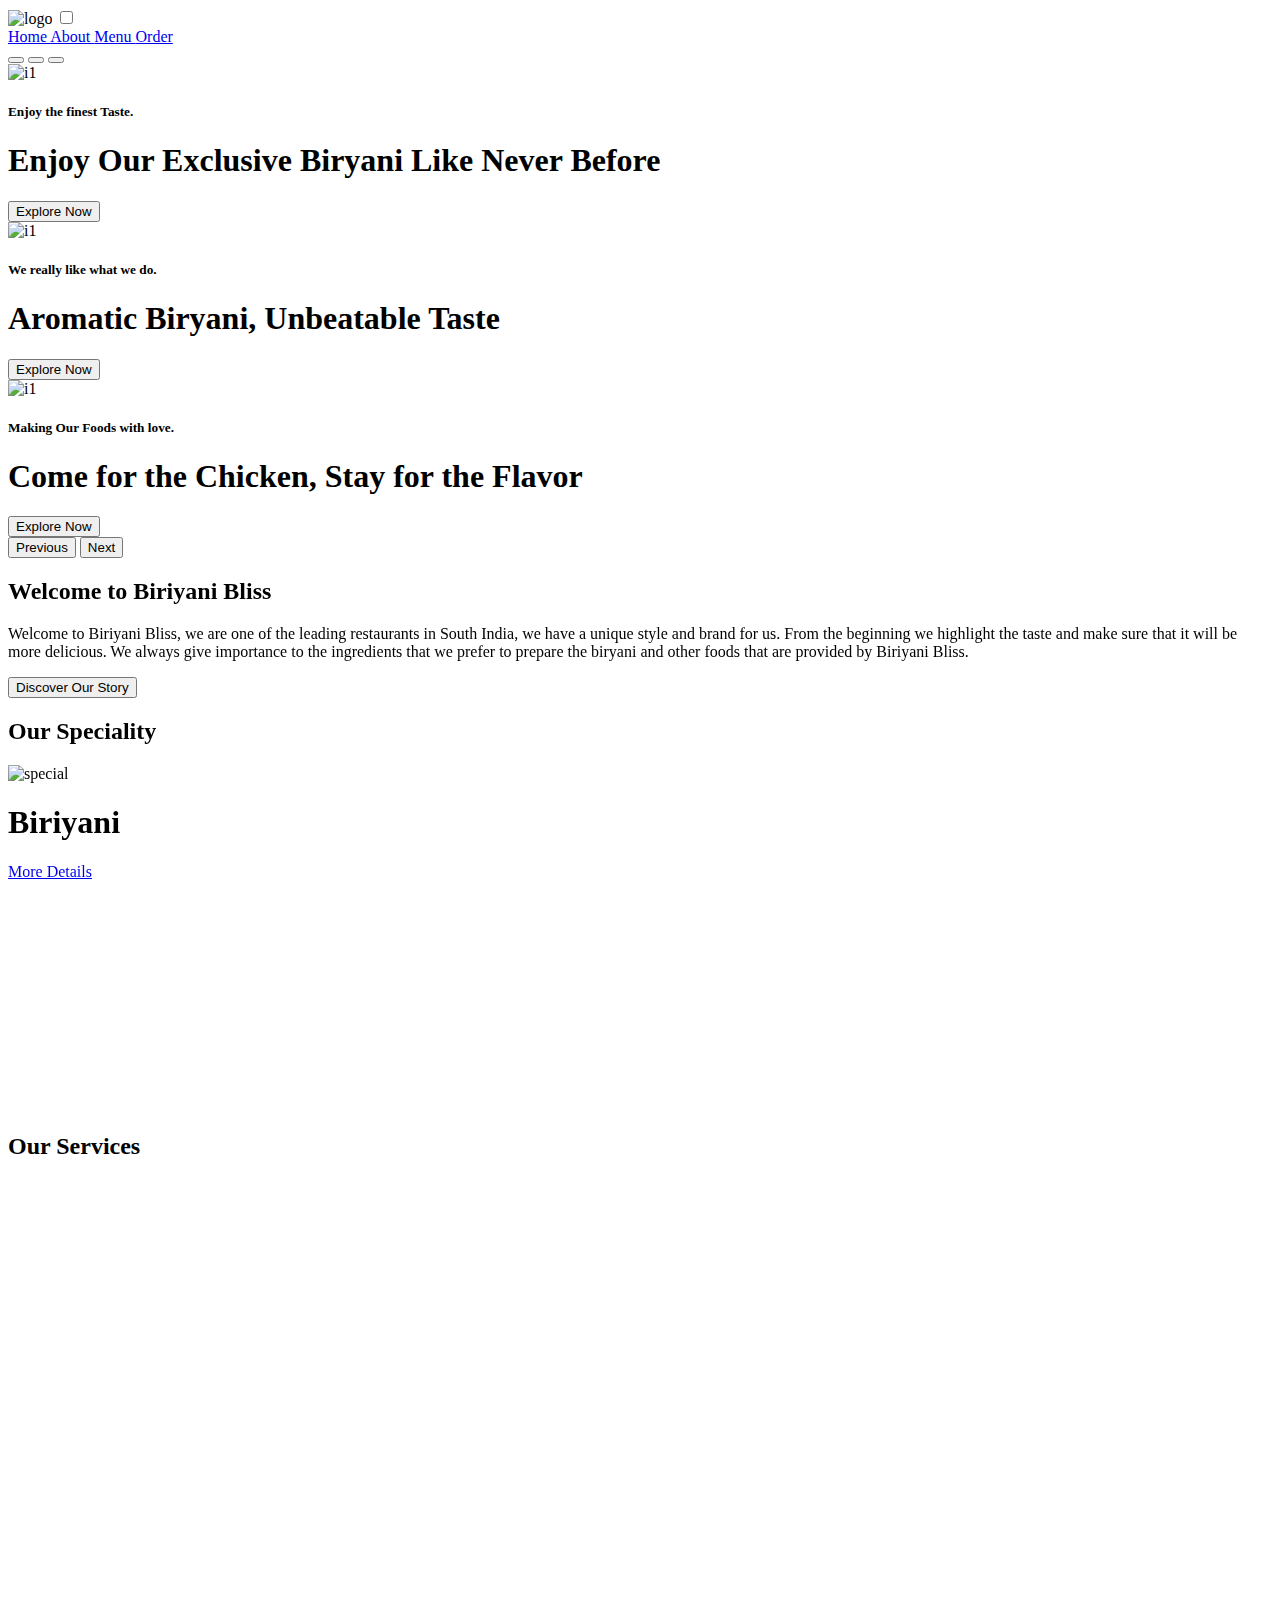
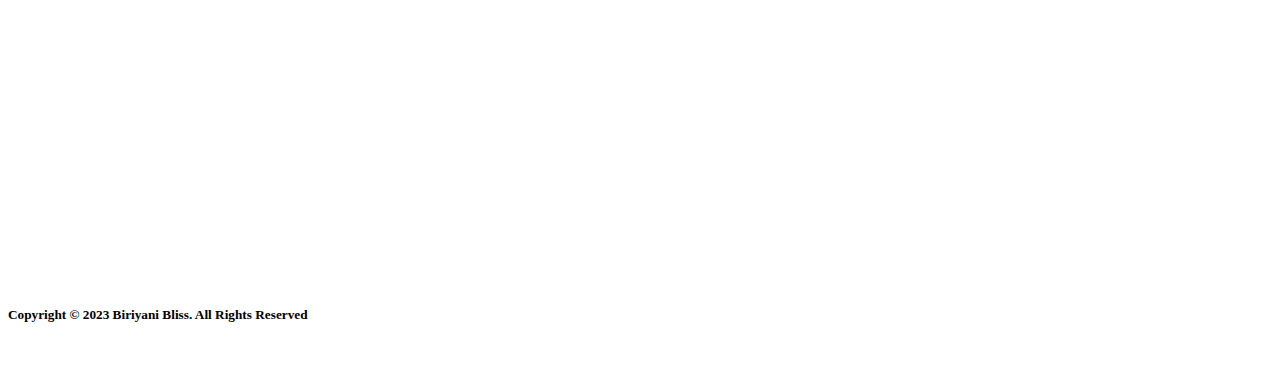
==== index.html @ 111d2451 "index.html" ====
<!DOCTYPE html>
<html lang="en">
    <head>
        <meta charset="UTF-8">
        <meta name="viewport" content="width=device-width, initial-scale=1.0">
        <title>Biriyani Bliss</title>
        <link rel="shortcut icon" href="https://w7.pngwing.com/pngs/379/288/png-transparent-chicken-biryani-thumbnail.png" />
        <script src="https://kit.fontawesome.com/c27622e685.js" crossorigin="anonymous"></script>
        <link rel="stylesheet" href="https://unpkg.com/aos@next/dist/aos.css" />
        <link href="https://cdn.jsdelivr.net/npm/bootstrap@5.0.2/dist/css/bootstrap.min.css" rel="stylesheet" integrity="sha384-EVSTQN3/azprG1Anm3QDgpJLIm9Nao0Yz1ztcQTwFspd3yD65VohhpuuCOmLASjC" crossorigin="anonymous">
        <link rel="stylesheet" href="./Style.css" type="text/css">
    </head>
    <body>
        <div class="container-fluid position-relative p-0">
            <!-- Navbar -->
            <nav class="position-fixed text-white">
                    <div class="d-flex justify-content-between align-items-center ">
                        <img src="./Assets/Biryanilogo-01-removebg-preview.png" alt="logo" height="90px" width="130px">
                        <input type="checkbox" id="ic" class="d-none">
                        <label for="ic"><i class="fa-solid fa-bars position-absolute fs-1" ></i></label>
                        <div class="subnv d-flex gap-3">
                            <a href="#" class="text-white fw-bold p-2">
                                Home
                            </a>
                            <a href="./about.html" class="text-white fw-bold p-2">
                                About
                            </a>
                            <a href="./menu.html" class="text-white fw-bold p-2">
                                Menu
                            </a>
                            <a href="./order.html" class="text-white fw-bold p-2">
                                Order
                            </a>
                        </div>
                    </div>
            </nav>
            <a href="#" class="text-center"><i class="fa-solid fa-arrow-up"></i></a>
            <!-- Carousel Design -->
            <div id="carouselExampleIndicators" class="carousel slide bg-dark" data-bs-ride="carousel" >
                <div class="carousel-indicators">
                  <button type="button" data-bs-target="#carouselExampleIndicators" data-bs-slide-to="0" class="active" aria-current="true" aria-label="Slide 1"></button>
                  <button type="button" data-bs-target="#carouselExampleIndicators" data-bs-slide-to="1" aria-label="Slide 2"></button>
                  <button type="button" data-bs-target="#carouselExampleIndicators" data-bs-slide-to="2" aria-label="Slide 3"></button>
                </div>
                <div class="carousel-inner ">
                    <div class="carousel-item position-relative active vh-100">
                        <img src="./Assets/12a.jpg" alt="i1" height="100%" width="100%">
                        <div class="position-absolute text-center">
                            <h5>Enjoy the finest Taste.</h5>
                            <h1>Enjoy Our Exclusive Biryani Like Never Before</h1>
                            <a href="./about.html"><button>Explore Now</button></a>
                        </div>
                    </div>
                    <div class="carousel-item position-relative vh-100">
                        <img src="./Assets/12b.jpg" alt="i1" height="100%" width="100%">
                        <div class="position-absolute text-center">
                            <h5>We really like what we do.</h5>
                            <h1>Aromatic Biryani, Unbeatable Taste</h1>
                            <a href="./about.html"><button>Explore Now</button></a>
                        </div>
                    </div>
                    <div class="carousel-item position-relative vh-100">
                        <img src="./Assets/12c.jpg" alt="i1" height="100%" width="100%">
                        <div class="position-absolute text-center">
                            <h5>Making Our Foods with love.</h5>
                            <h1>Come for the Chicken, Stay for the Flavor</h1>
                            <a href="./about.html"><button>Explore Now</button></a>
                        </div>
                    </div>
                </div>
                <button class="carousel-control-prev" type="button" data-bs-target="#carouselExampleIndicators" data-bs-slide="prev">
                  <span class="carousel-control-prev-icon" aria-hidden="true"></span>
                  <span class="visually-hidden">Previous</span>
                </button>
                <button class="carousel-control-next" type="button" data-bs-target="#carouselExampleIndicators" data-bs-slide="next">
                  <span class="carousel-control-next-icon" aria-hidden="true"></span>
                  <span class="visually-hidden">Next</span>
                </button>
            </div>

            <!-- Content Section -->
            <div class="row homecont justify-content-center p-5 gap-3">
                <div class="col-md-6 p-5 text-center position-relative">
                    <h2 data-aos="zoom-in-up">Welcome to Biriyani Bliss</h2>
                    <p data-aos="zoom-in-up">Welcome to Biriyani Bliss, we are one of the leading restaurants in South India, we have a unique style and brand for us. From the beginning we highlight the taste and make sure that it will be more delicious.
                        We always give importance to the ingredients that we prefer to prepare the biryani and other foods that are provided by Biriyani Bliss.</p>
                    <a href="./about.html" data-aos="zoom-in-up"><button>Discover Our Story</button></a>
                </div>
                <h2 class="text-center mt-5 p-3 position-relative" data-aos="zoom-in-up">Our Speciality</h2>
                <div class="col-md-3 position-relative p-0" data-aos="zoom-in-up">
                    <img src="./Assets/1.jpg" alt="special" height="300px" width="100%">
                    <div class="position-absolute d-flex flex-column justify-content-evenly w-100 h-100 align-items-center">
                        <h1>Biriyani</h1>
                        <a href="./menu.html">More Details</a>
                    </div>
                </div>
                <div class="col-md-3 position-relative p-0" data-aos="zoom-in-up">
                    <img src="./Assets/2.jpg" alt="special" height="300px" width="100%">
                    <div class="position-absolute d-flex flex-column justify-content-evenly w-100 h-100 align-items-center">
                        <h1>Indian</h1>
                        <a href="./menu.html">More Details</a>
                    </div>
                </div>
                <div class="col-md-3 position-relative p-0" data-aos="zoom-in-up">
                    <img src="./Assets/3.jpg" alt="special" height="300px" width="100%">
                    <div class="position-absolute d-flex flex-column justify-content-evenly w-100 h-100 align-items-center">
                        <h1>Chinese</h1>
                        <a href="./menu.html">More Details</a>
                    </div>
                </div>
                <h2 class="text-center mt-5 p-3 position-relative">Our Services</h2>
                <div class="row serv justify-content-center gap-3">
                    <div class="col d-flex justify-content-center">
                        <div class="position-relative p-0 servdiv" data-aos="zoom-in-up">
                            <img src="./Assets/ser1.png" alt="service1" height="200px" width="200px">
                            <div class="position-absolute w-100 h-100 text-center d-flex justify-content-center p-3">
                                <h3 class="fw-bold pt-3">Home Delivery</h3>
                            </div>
                        </div>
                    </div>
                    <div class="col d-flex justify-content-center">
                        <div class="position-relative p-0 servdiv" data-aos="zoom-in-up">
                            <img src="./Assets/ser2.png" alt="service2" height="200px" width="200px">
                            <div class="position-absolute w-100 h-100 text-center d-flex justify-content-center p-3">
                                <h3 class="fw-bold pt-3">Cash On Delivery</h3>
                            </div>
                        </div>
                    </div>
                    <div class="col d-flex justify-content-center">
                        <div class="position-relative p-0 servdiv" data-aos="zoom-in-up">
                            <img src="./Assets/ser3.png" alt="service3" height="200px" width="200px">
                            <div class="position-absolute w-100 h-100 text-center d-flex justify-content-center p-3">
                                <h3 class="fw-bold pt-3">Take Out</h3>
                            </div>
                        </div>
                    </div>
                    <div class="col d-flex justify-content-center">
                        <div class="position-relative p-0 servdiv" data-aos="zoom-in-up">
                            <img src="./Assets/ser4.png" alt="service4" height="200px" width="200px">
                            <div class="position-absolute w-100 h-100 text-center d-flex justify-content-center p-3">
                                <h3 class="fw-bold pt-3">Dining</h3>
                            </div>
                        </div>
                    </div>
                    <div class="col d-flex justify-content-center">
                        <div class="position-relative p-0 servdiv" data-aos="zoom-in-up">
                            <img src="./Assets/ser5.png" alt="service5" height="200px" width="200px">
                            <div class="position-absolute w-100 h-100 text-center d-flex justify-content-center p-3">
                                <h3 class="fw-bold pt-3">Party Orders</h3>
                            </div>
                        </div>
                    </div>
                </div>
            </div>

            <!-- Footer -->
            <div class="footer">
                <div class="container">
                    <div class="row p-3 gap-3 justify-content-center">
                        <div class="col-lg-5 d-flex flex-column gap-3" data-aos="zoom-in-up">
                            <h1>Biriyani Bliss</h1>
                            <p>Whether you're in the mood for spicy, tangy, or savory biryani, we have something to satisfy your taste buds.</p>
                            <h2>Contact Info</h2>
                            <div class="row align-items-center">
                                <div class="col-2 text-center"><i class="fa-solid fa-location-dot p-2 fs-5"></i></div>
                                <div class="col-10">Vijaya Nagar, Velachery, Chennai 600 042.</div>
                            </div>
                            <div class="row align-items-center">
                                <div class="col-2 text-center"><i class="fa-solid fa-envelope p-2 fs-5"></i></div>
                                <div class="col-10">loremipsum@gmail.com</div>
                            </div>
                            <div class="row align-items-center">
                                <div class="col-2 text-center"><i class="fa-solid fa-phone p-2 fs-5"></i></div>
                                <div class="col-10">+91 7708765569</div>
                            </div>
                        </div>
                        <div class="col-md-4 d-flex flex-column justify-content-between" data-aos="zoom-in-up">
                            <div class="d-flex flex-column gap-3">
                                <h3>Quick Links</h3>
                                <a href="#">Home</a>
                                <a href="./about.html">About</a>
                                <a href="./menu.html">Menu</a>
                                <a href="./order.html">Order</a>
                            </div>
                            <div class="mt-3">
                                <h3>Follow Us</h3>
                                <div class="d-flex gap-3">
                                    <i class="fa-brands fa-facebook fs-2"></i>
                                    <i class="fa-brands fa-instagram fs-2"></i>
                                    <i class="fa-brands fa-x-twitter fs-2"></i>
                                    <i class="fa-brands fa-youtube fs-2"></i>
                                </div>
                            </div>
                        </div>
                    </div>
                    <h5 class="p-4 text-center" >Copyright © 2023 Biriyani Bliss. All Rights Reserved</h5>
                </div>
            </div>

        </div>
        <script src="https://unpkg.com/aos@next/dist/aos.js"></script>
        <script>
          AOS.init();
        </script>
        <script src="https://cdn.jsdelivr.net/npm/bootstrap@5.0.2/dist/js/bootstrap.bundle.min.js" integrity="sha384-MrcW6ZMFYlzcLA8Nl+NtUVF0sA7MsXsP1UyJoMp4YLEuNSfAP+JcXn/tWtIaxVXM" crossorigin="anonymous"></script>
    </body>
</html>
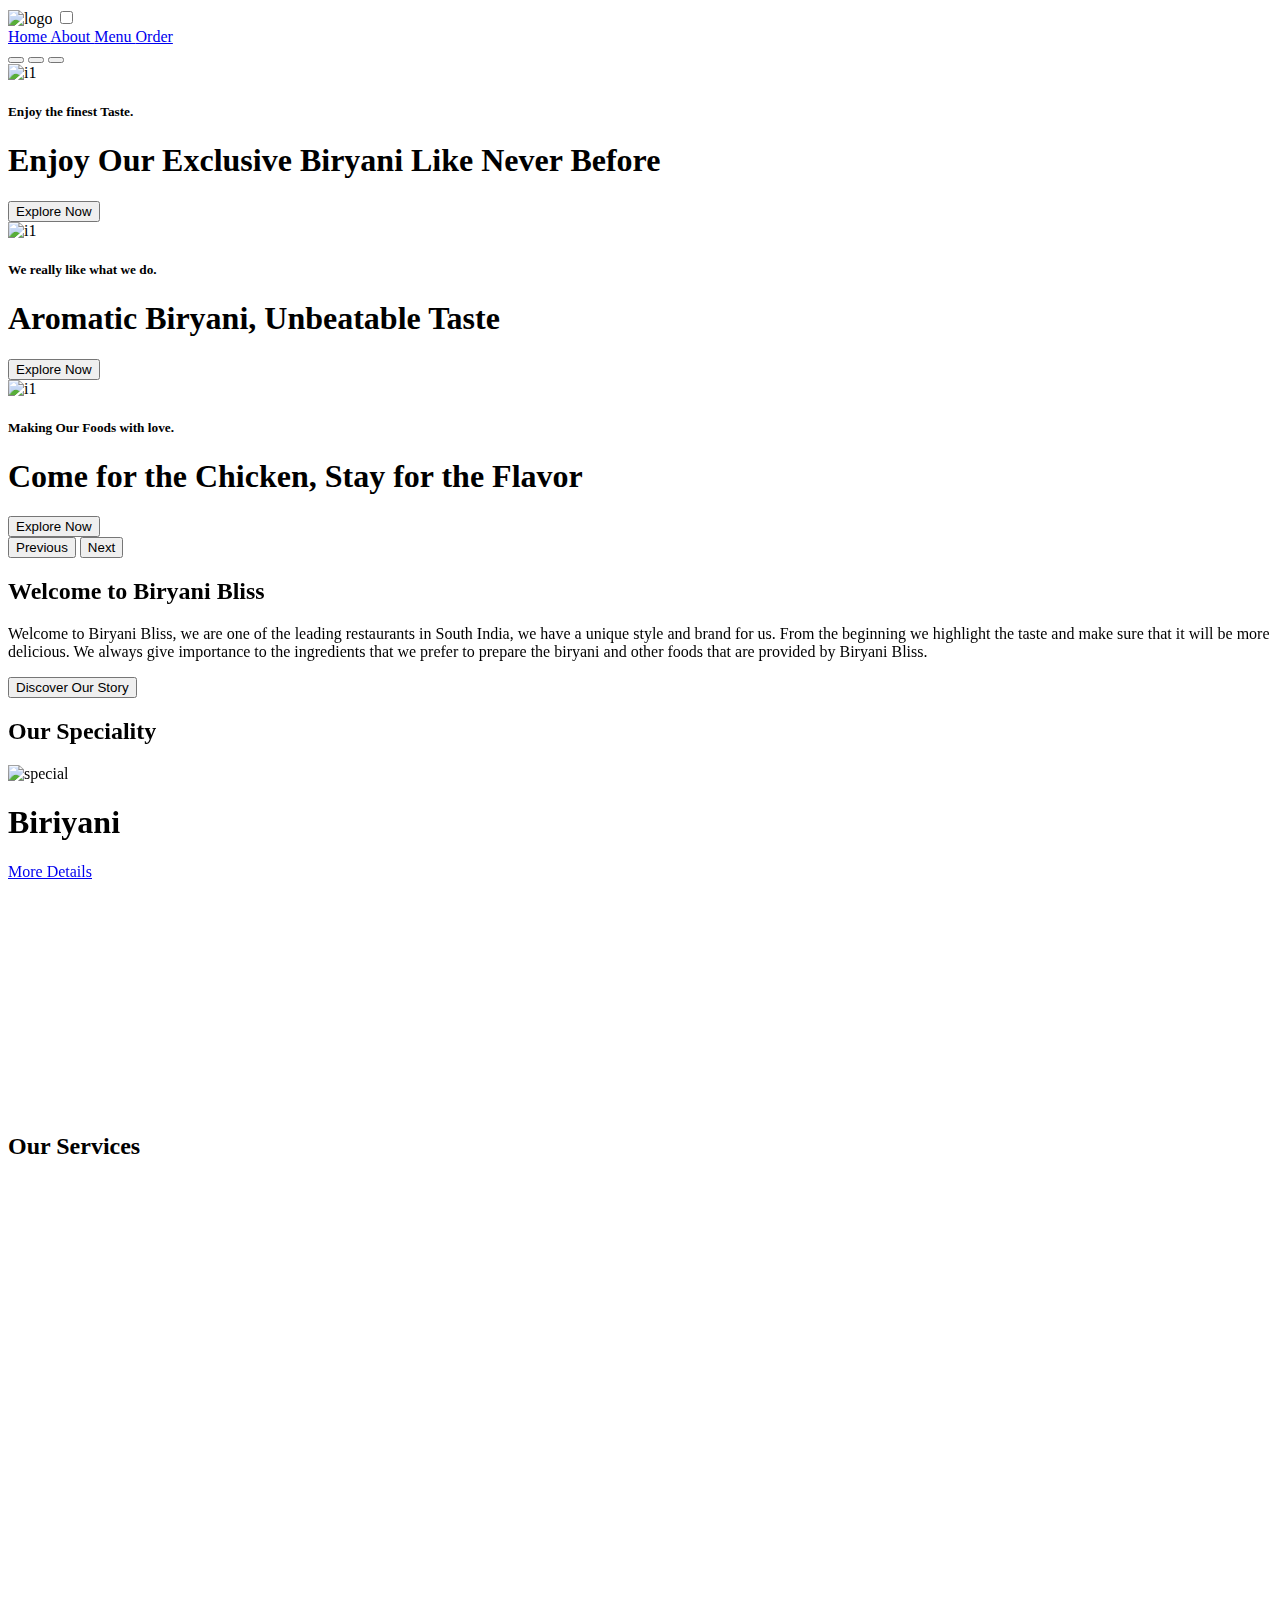
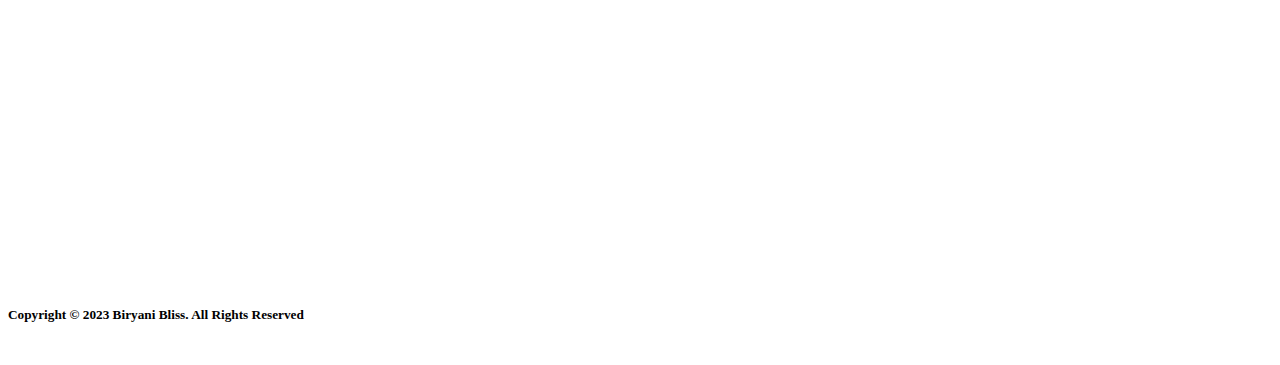
==== commit 1047436a: "index.html" ====
--- a/index.html
+++ b/index.html
@@ -3,7 +3,7 @@
     <head>
         <meta charset="UTF-8">
         <meta name="viewport" content="width=device-width, initial-scale=1.0">
-        <title>Biriyani Bliss</title>
+        <title>Biryani Bliss</title>
         <link rel="shortcut icon" href="https://w7.pngwing.com/pngs/379/288/png-transparent-chicken-biryani-thumbnail.png" />
         <script src="https://kit.fontawesome.com/c27622e685.js" crossorigin="anonymous"></script>
         <link rel="stylesheet" href="https://unpkg.com/aos@next/dist/aos.css" />
@@ -81,9 +81,9 @@
             <!-- Content Section -->
             <div class="row homecont justify-content-center p-5 gap-3">
                 <div class="col-md-6 p-5 text-center position-relative">
-                    <h2 data-aos="zoom-in-up">Welcome to Biriyani Bliss</h2>
-                    <p data-aos="zoom-in-up">Welcome to Biriyani Bliss, we are one of the leading restaurants in South India, we have a unique style and brand for us. From the beginning we highlight the taste and make sure that it will be more delicious.
-                        We always give importance to the ingredients that we prefer to prepare the biryani and other foods that are provided by Biriyani Bliss.</p>
+                    <h2 data-aos="zoom-in-up">Welcome to Biryani Bliss</h2>
+                    <p data-aos="zoom-in-up">Welcome to Biryani Bliss, we are one of the leading restaurants in South India, we have a unique style and brand for us. From the beginning we highlight the taste and make sure that it will be more delicious.
+                        We always give importance to the ingredients that we prefer to prepare the biryani and other foods that are provided by Biryani Bliss.</p>
                     <a href="./about.html" data-aos="zoom-in-up"><button>Discover Our Story</button></a>
                 </div>
                 <h2 class="text-center mt-5 p-3 position-relative" data-aos="zoom-in-up">Our Speciality</h2>
@@ -158,7 +158,7 @@
                 <div class="container">
                     <div class="row p-3 gap-3 justify-content-center">
                         <div class="col-lg-5 d-flex flex-column gap-3" data-aos="zoom-in-up">
-                            <h1>Biriyani Bliss</h1>
+                            <h1>Biryani Bliss</h1>
                             <p>Whether you're in the mood for spicy, tangy, or savory biryani, we have something to satisfy your taste buds.</p>
                             <h2>Contact Info</h2>
                             <div class="row align-items-center">
@@ -193,7 +193,7 @@
                             </div>
                         </div>
                     </div>
-                    <h5 class="p-4 text-center" >Copyright © 2023 Biriyani Bliss. All Rights Reserved</h5>
+                    <h5 class="p-4 text-center" >Copyright © 2023 Biryani Bliss. All Rights Reserved</h5>
                 </div>
             </div>
 
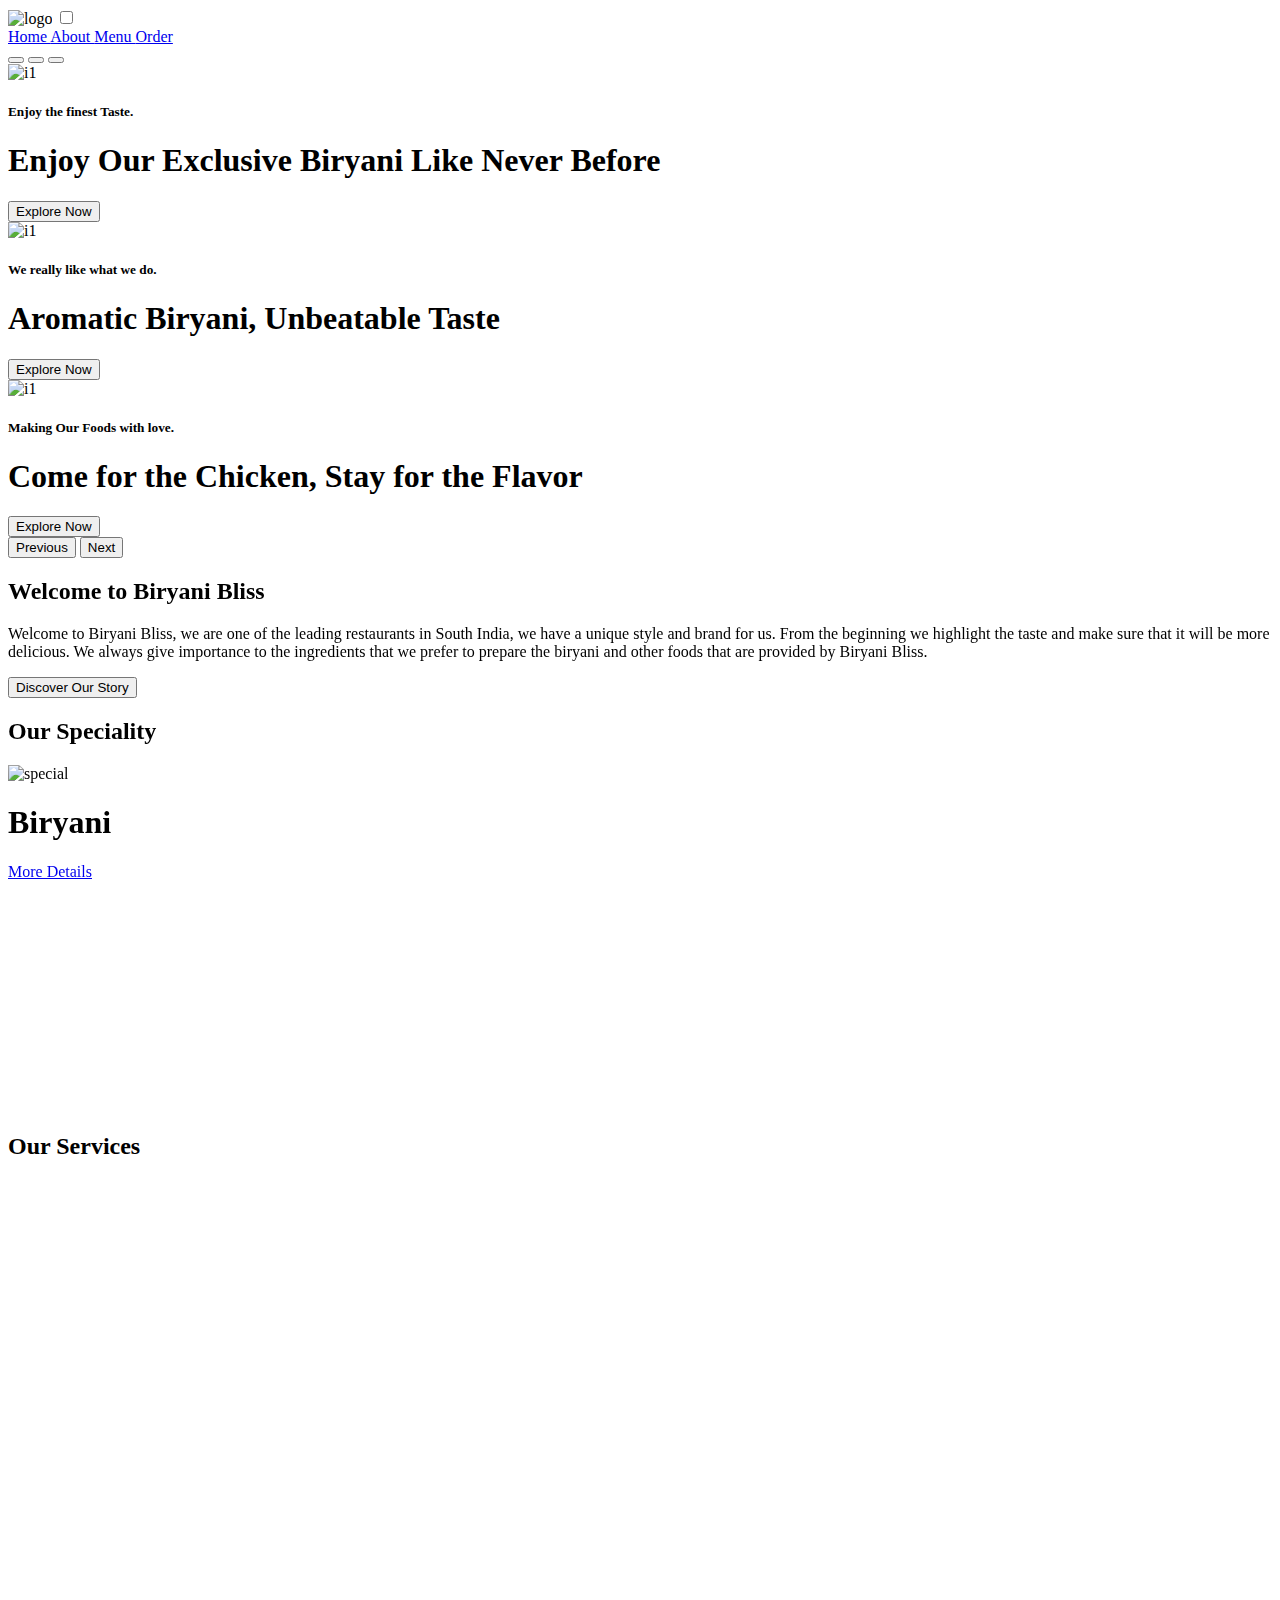
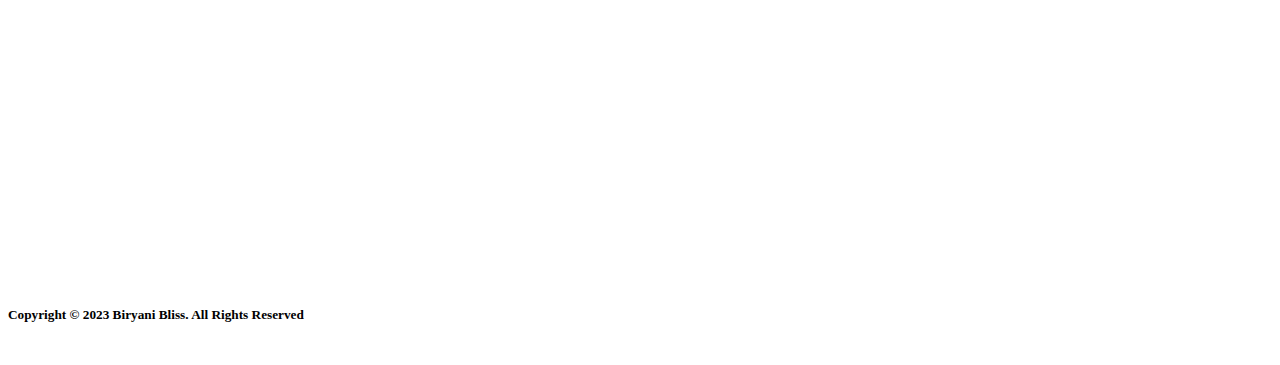
==== commit e79e82de: "index.html" ====
--- a/index.html
+++ b/index.html
@@ -90,7 +90,7 @@
                 <div class="col-md-3 position-relative p-0" data-aos="zoom-in-up">
                     <img src="./Assets/1.jpg" alt="special" height="300px" width="100%">
                     <div class="position-absolute d-flex flex-column justify-content-evenly w-100 h-100 align-items-center">
-                        <h1>Biriyani</h1>
+                        <h1>Biryani</h1>
                         <a href="./menu.html">More Details</a>
                     </div>
                 </div>
